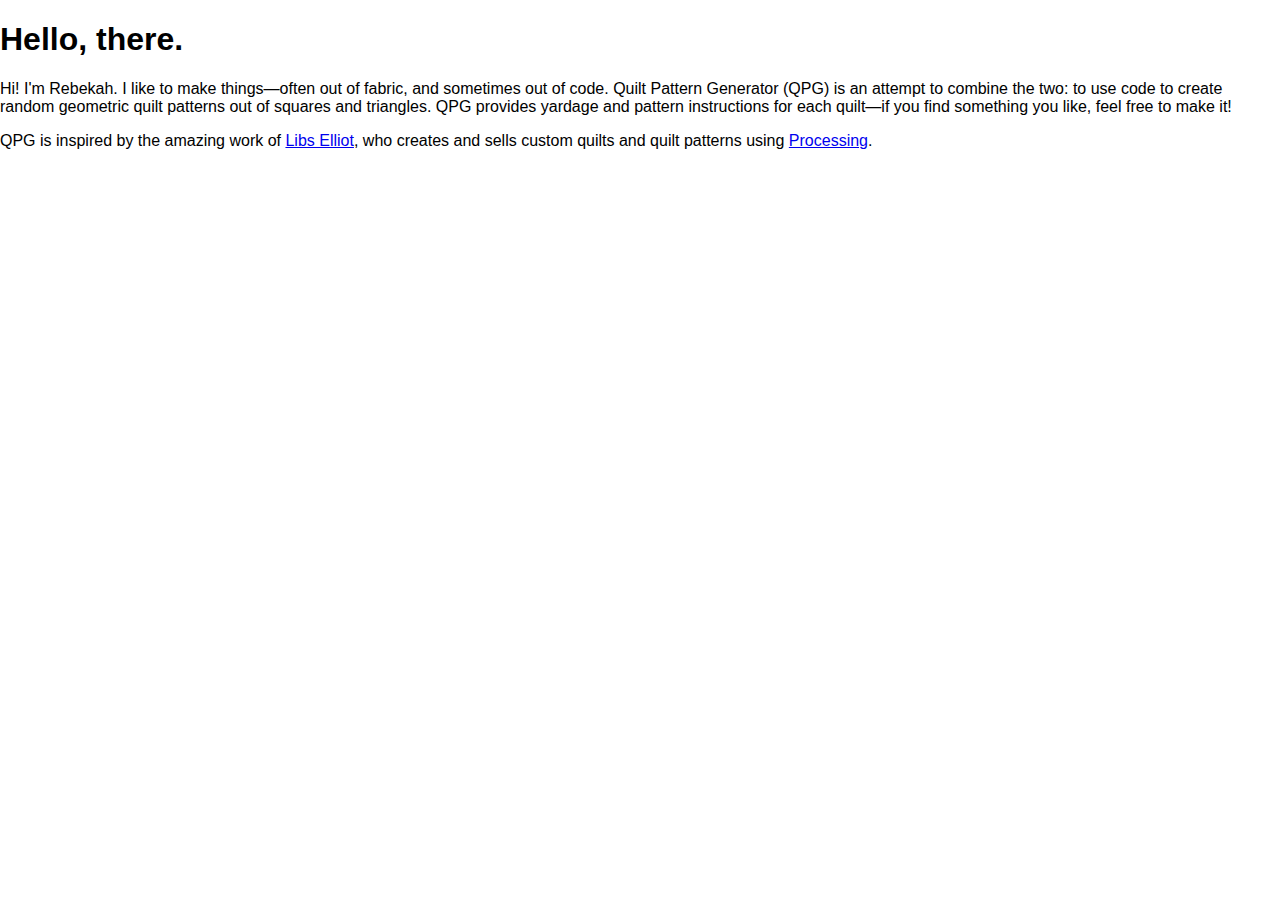
==== about.html @ 02e12dc6 "copy" ====
<!DOCTYPE html>
<html lang="en">
<head>
	<meta charset="utf-8">
	<meta http-equiv="X-UA-Compatible" content="IE=edge">
	<meta name="viewport" content="width=device-width, initial-scale=1">
	<title>About QPG</title>
	<link rel="stylesheet" href="normalize.css">
	<link rel="stylesheet" href="qpg.css">
</head>
<body>

	<h1>Hello, there.</h1>
	<p>Hi! I'm Rebekah. I like to make things&mdash;often out of fabric, and sometimes out of code. Quilt Pattern Generator (QPG) is an attempt to combine the two: to use code to create random geometric quilt patterns out of squares and triangles. QPG provides yardage and pattern instructions for each quilt&mdash;if you find something you like, feel free to make it!</p>

	<p>QPG is inspired by the amazing work of <a href="http://www.libselliott.com/">Libs Elliot</a>, who creates and sells custom quilts and quilt patterns using <a href="https://processing.org/">Processing</a>.</p>

	<script src="jquery.js"></script>
	<script src="qpg.js"></script>
</body>
</html>
---- qpg.css ----
#grid {
	margin: 10px;
	min-width: 300px;
}

@media (min-width: 700px) {
	.row:after {
		content: " ";
		display: table;
		clear: both;
	}

	.column-half {
		width: 50%;
		float: left;
		padding: 10px;
		box-sizing: border-box;
	}
}

#canvascont {
	display: block;
	width: 80%;
	margin: auto;
}

.border {
	border: 1px solid #CCC;
}


/* form styling */

input[type=text]	{
	border: 1px solid #CCC;
}

.warning	{
	background-color: #F2DEDE;
}

/* fabric */

.fabric	{
	display: block;
	width: 20px;
	height: 20px;
	float: left;
	margin-right: 5px;
	border: 1px solid #666;
}
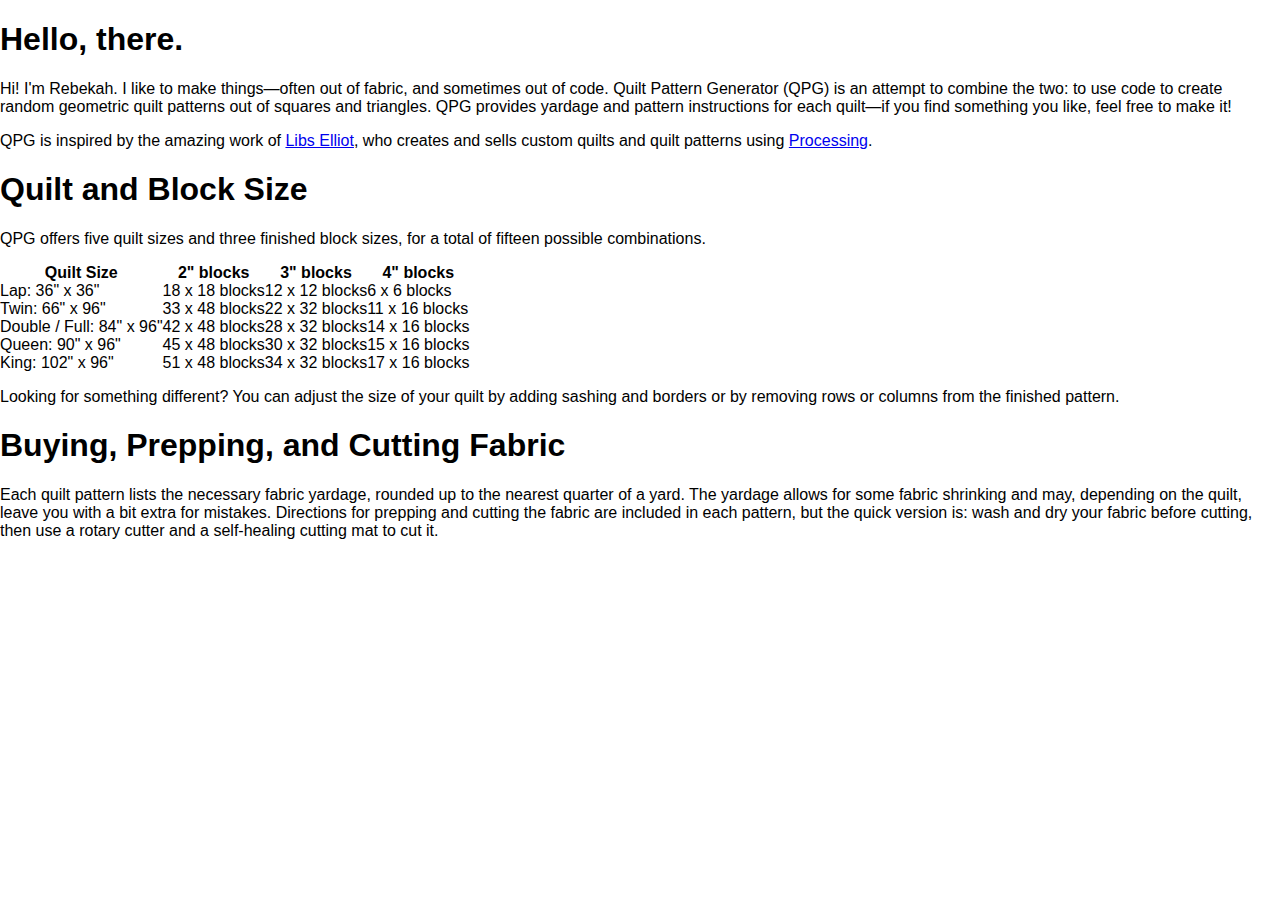
==== commit ecf2e428: "merge about and FAQ" ====
--- a/about.html
+++ b/about.html
@@ -15,6 +15,53 @@
 
 	<p>QPG is inspired by the amazing work of <a href="http://www.libselliott.com/">Libs Elliot</a>, who creates and sells custom quilts and quilt patterns using <a href="https://processing.org/">Processing</a>.</p>
 
+	<h1>Quilt and Block Size</h1>
+	<p>QPG offers five quilt sizes and three finished block sizes, for a total of fifteen possible combinations.</p>
+
+	<table>
+		<tr>
+			<th>Quilt Size</th>
+			<th>2" blocks</th>
+			<th>3" blocks</th>
+			<th>4" blocks</th>
+		</tr>
+		<tr>
+			<td>Lap: 36" x 36"</td>
+			<td>18 x 18 blocks</td>
+			<td>12 x 12 blocks</td>
+			<td>6 x 6 blocks</td>
+		</tr>
+		<tr>
+			<td>Twin: 66" x 96"</td>
+			<td>33 x 48 blocks</td>
+			<td>22 x 32 blocks</td>
+			<td>11 x 16 blocks</td>
+		</tr>
+		<tr>
+			<td>Double / Full: 84" x 96"</td>
+			<td>42 x 48 blocks</td>
+			<td>28 x 32 blocks</td>
+			<td>14 x 16 blocks</td>
+		</tr>
+		<tr>
+			<td>Queen: 90" x 96"</td>
+			<td>45 x 48 blocks</td>
+			<td>30 x 32 blocks</td>
+			<td>15 x 16 blocks</td>
+		</tr>
+		<tr>
+			<td>King: 102" x 96"</td>
+			<td>51 x 48 blocks</td>
+			<td>34 x 32 blocks</td>
+			<td>17 x 16 blocks</td>
+		</tr>
+	</table>
+
+	<p>Looking for something different? You can adjust the size of your quilt by adding sashing and borders or by removing rows or columns from the finished pattern.</p>
+
+	<h1>Buying, Prepping, and Cutting Fabric</h1>
+	<p>Each quilt pattern lists the necessary fabric yardage, rounded up to the nearest quarter of a yard. The yardage allows for some fabric shrinking and may, depending on the quilt, leave you with a bit extra for mistakes. Directions for prepping and cutting the fabric are included in each pattern, but the quick version is: wash and dry your fabric before cutting, then use a rotary cutter and a self-healing cutting mat to cut it.</p>
+
 	<script src="jquery.js"></script>
 	<script src="qpg.js"></script>
 </body>
